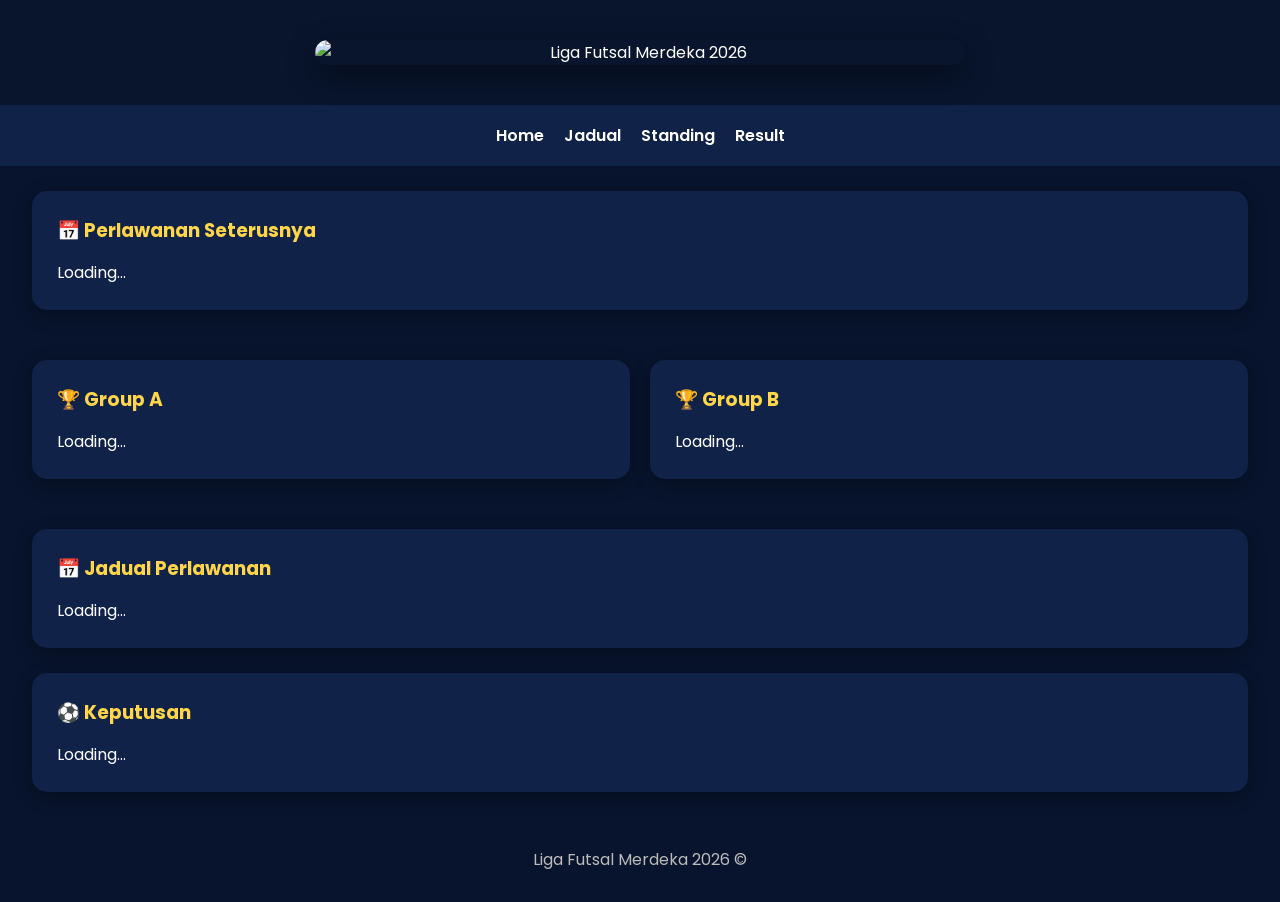
==== index.html @ 2557fe78 "change hero poster" ====
<!DOCTYPE html>
<html lang="ms">
<head>
    <meta charset="UTF-8">
    <meta name="viewport" content="width=device-width, initial-scale=1.0">
    <title>Kejohanan Liga Futsal Merdeka 2026</title>

    <link rel="stylesheet" href="assets/css/style.css">

    <link href="https://fonts.googleapis.com/css2?family=Poppins:wght@300;400;600;700&display=swap" rel="stylesheet">
</head>

<body>

<header class="hero">

    <header class="hero">

    <img src="assets/images/poster.jpg"
         alt="Liga Futsal Merdeka 2026"
         class="hero-poster">

</header>

</header>

<nav>

    <a href="#">Home</a>

    <a href="#schedule">Jadual</a>

    <a href="#standing">Standing</a>

    <a href="#result">Result</a>

</nav>

<section class="container">

    <div class="card">

        <h3>📅 Perlawanan Seterusnya</h3>

        <div id="nextMatch">
            Loading...
        </div>

    </div>

</section>

<section class="container" id="standing">

    <div class="grid">

        <div class="card">

            <h3>🏆 Group A</h3>

            <div id="groupA">
                Loading...
            </div>

        </div>

        <div class="card">

            <h3>🏆 Group B</h3>

            <div id="groupB">
                Loading...
            </div>

        </div>

    </div>

</section>

<section class="container" id="schedule">

    <div class="card">

        <h3>📅 Jadual Perlawanan</h3>

        <div id="scheduleList">
            Loading...
        </div>

    </div>

</section>

<section class="container" id="result">

    <div class="card">

        <h3>⚽ Keputusan</h3>

        <div id="resultList">
            Loading...
        </div>

    </div>

</section>

<footer>

Liga Futsal Merdeka 2026 ©

</footer>

<script src="assets/js/api.js"></script>

<script src="assets/js/app.js"></script>

</body>
</html>
---- assets/css/style.css ----
*{
    margin:0;
    padding:0;
    box-sizing:border-box;
}

body{

    background:#08142d;
    color:white;
    font-family:'Poppins',sans-serif;

}

.hero{

    background:linear-gradient(rgba(0,0,0,.65),rgba(0,0,0,.65)),
    url("https://images.unsplash.com/photo-1517466787929-bc90951d0974?auto=format&fit=crop&w=1600&q=80");

    background-size:cover;
    background-position:center;

    padding:70px 20px;

    text-align:center;

}

.hero h1{

    font-size:60px;

}

.hero h2{

    font-size:40px;

    color:#ffd54a;

    margin-top:10px;

}

.hero p{

    margin-top:15px;

    font-size:20px;

}

nav{

    display:flex;

    justify-content:center;

    gap:20px;

    background:#102247;

    padding:18px;

}

nav a{

    color:white;

    text-decoration:none;

    font-weight:600;

}

nav a:hover{

    color:#ffd54a;

}

.container{

    width:95%;

    max-width:1300px;

    margin:auto;

}

.grid{

    display:grid;

    grid-template-columns:1fr 1fr;

    gap:20px;

}

.card{

    background:#102247;

    border-radius:15px;

    margin:25px 0;

    padding:25px;

    box-shadow:0 5px 18px rgba(0,0,0,.3);

}

.card h3{

    color:#ffd54a;

    margin-bottom:15px;

}

footer{

    text-align:center;

    padding:30px;

    color:#bbb;

}

@media(max-width:768px){

.grid{

grid-template-columns:1fr;

}

.hero h2{

font-size:28px;

}

}
table{
    width:100%;
    border-collapse:collapse;
    margin-top:15px;
    font-size:14px;
}

thead{
    background:#16284f;
}

th{
    color:#FFD54F;
    padding:12px 8px;
    text-align:center;
    font-weight:700;
    border-bottom:2px solid rgba(255,255,255,.15);
}

td{
    padding:12px 8px;
    text-align:center;
    border-bottom:1px solid rgba(255,255,255,.08);
}

th:first-child,
td:first-child{
    text-align:center;
    width:85%;
    font-weight:600;
}

tr:hover{
    background:rgba(255,255,255,.05);
}
.schedule-card{
    margin-bottom:25px;
    padding-bottom:18px;
    border-bottom:1px solid rgba(255,255,255,.15);
}

.schedule-card:last-child{
    margin-bottom:0;
    border-bottom:none;
}
.hero{
    width:100%;
    background:#08152d;
    display:flex;
    justify-content:center;
    padding:20px 0;
}

.hero-poster{

    width:100%;
    max-width:650px;

    border-radius:18px;

    box-shadow:0 10px 30px rgba(0,0,0,.45);

}
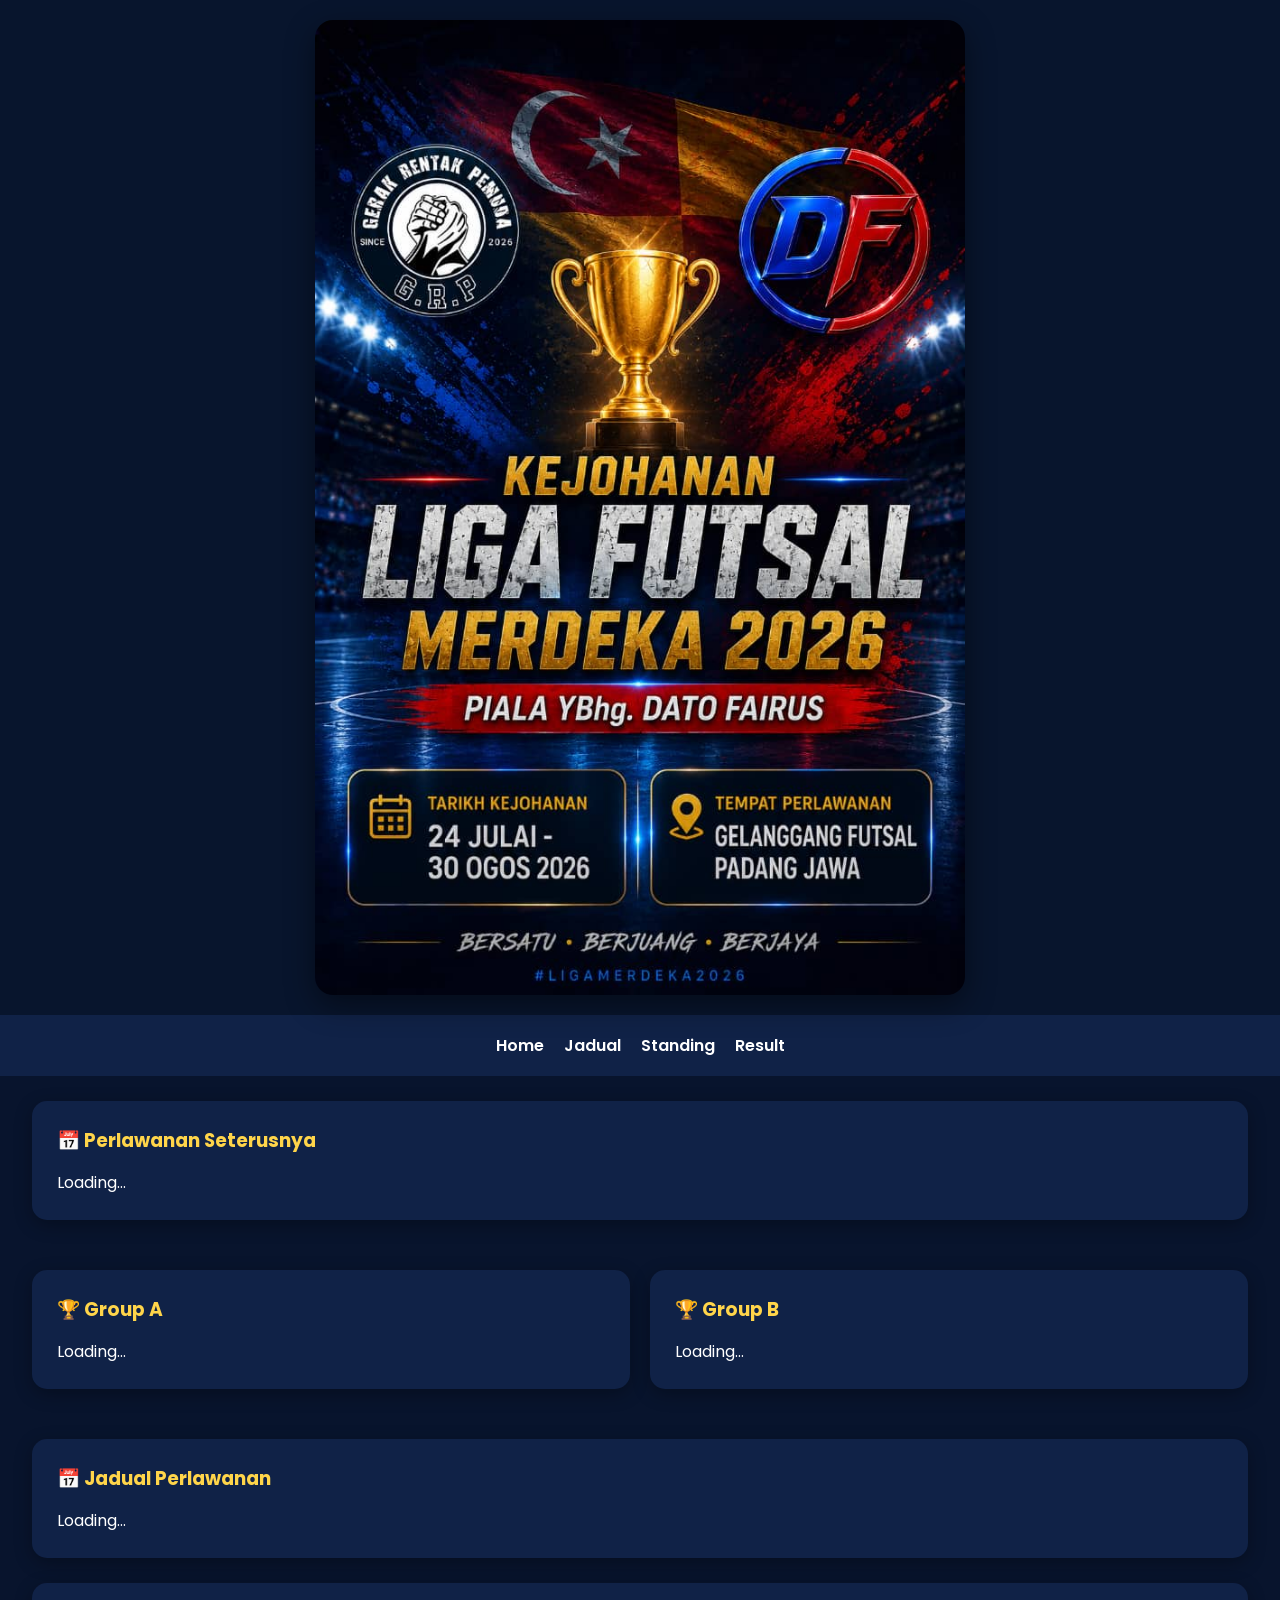
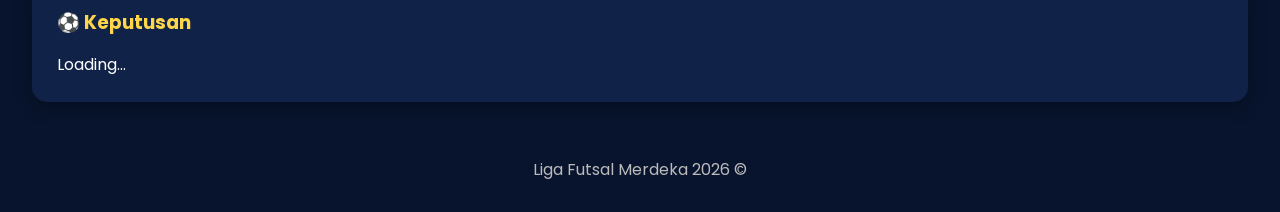
==== commit bc4e3093: "Update index.html" ====
--- a/index.html
+++ b/index.html
@@ -14,9 +14,8 @@
 
 <header class="hero">
 
-    <header class="hero">
 
-    <img src="assets/images/poster.jpg"
+    <img src="assets/images/poster.jpeg"
          alt="Liga Futsal Merdeka 2026"
          class="hero-poster">
 
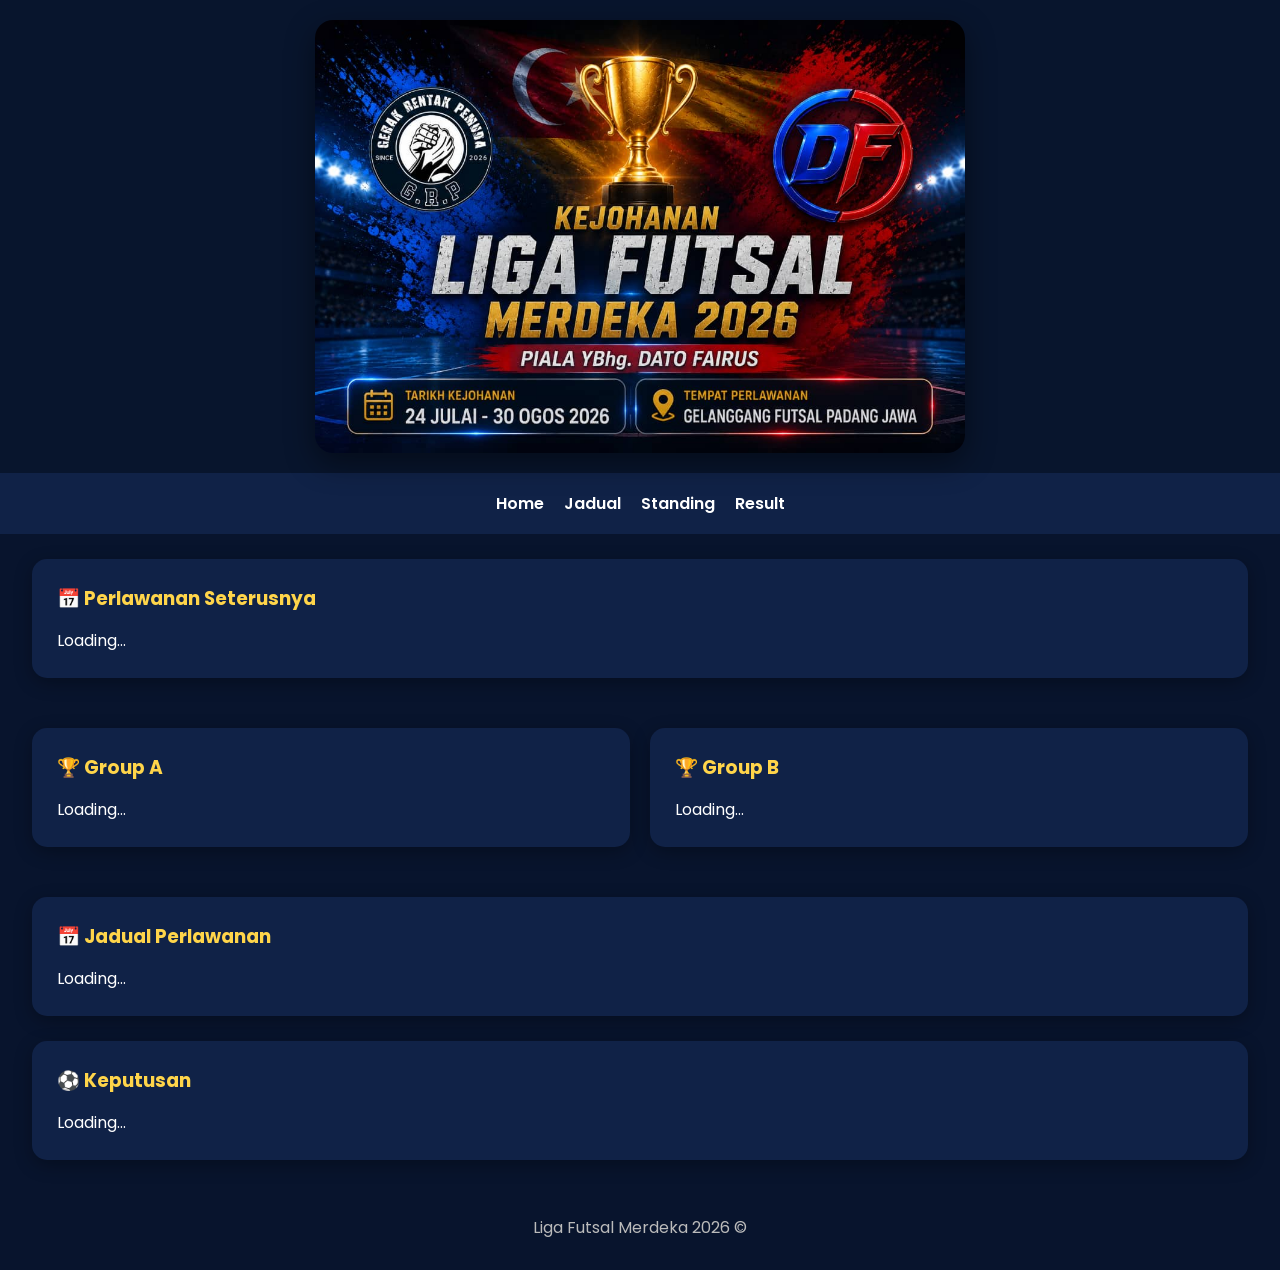
==== commit a7095ec2: "Update index.html" ====
--- a/index.html
+++ b/index.html
@@ -5,7 +5,7 @@
     <meta name="viewport" content="width=device-width, initial-scale=1.0">
     <title>Kejohanan Liga Futsal Merdeka 2026</title>
 
-    <link rel="stylesheet" href="assets/css/style.css">
+    <link rel="stylesheet" href="assets/css/style.css?v=10">
 
     <link href="https://fonts.googleapis.com/css2?family=Poppins:wght@300;400;600;700&display=swap" rel="stylesheet">
 </head>
--- a/assets/css/style.css
+++ b/assets/css/style.css
@@ -132,6 +132,26 @@
 
 }
 
+.result-card{
+
+}
+
+.result-teams{
+
+}
+
+.team-name{
+
+}
+
+.scoreline{
+
+}
+
+.result-date{
+
+}
+
 @media(max-width:768px){
 
 .grid{
@@ -139,6 +159,8 @@
 grid-template-columns:1fr;
 
 }
+
+
 
 .hero h2{
 
@@ -209,4 +231,124 @@
 
     box-shadow:0 10px 30px rgba(0,0,0,.45);
 
+}
+
+.result-card{
+
+    background:#20335d;
+
+    border-radius:15px;
+
+    padding:20px;
+
+    margin-bottom:18px;
+
+    text-align:center;
+
+}
+
+.ft{
+
+    color:#ffd34f;
+
+    font-weight:bold;
+
+    margin-bottom:15px;
+
+}
+
+.score{
+
+    display:flex;
+
+    justify-content:space-between;
+
+    align-items:center;
+
+    font-size:22px;
+
+    font-weight:bold;
+
+}
+
+.scoreline{
+
+    font-size:38px;
+
+    color:#ffd34f;
+
+}
+
+.date{
+
+    margin-top:15px;
+
+    opacity:.8;
+
+    font-size:14px;
+
+}
+
+@media (max-width:768px){
+
+.result-card{
+
+    padding:28px;
+    margin-bottom:18px;
+    border-radius:18px;
+
+}
+
+.result-teams{
+
+    display:grid;
+    gap:12px;
+    justify-items:center;
+
+}
+
+.team-name{
+
+    font-size:18px;
+    font-weight:700;
+    text-align:center;
+    line-height:1.3;
+
+}
+
+.scoreline{
+
+    font-size:48px;
+    font-weight:700;
+    color:#ffd54a;
+
+}
+
+.result-date{
+
+    margin-top:18px;
+    text-align:center;
+
+}
+
+}
+
+.status-ft{
+
+    display:inline-block;
+
+    background:#ffd54a;
+
+    color:#1a2440;
+
+    padding:6px 18px;
+
+    border-radius:30px;
+
+    font-weight:700;
+
+    font-size:13px;
+
+    margin-bottom:20px;
+
 }
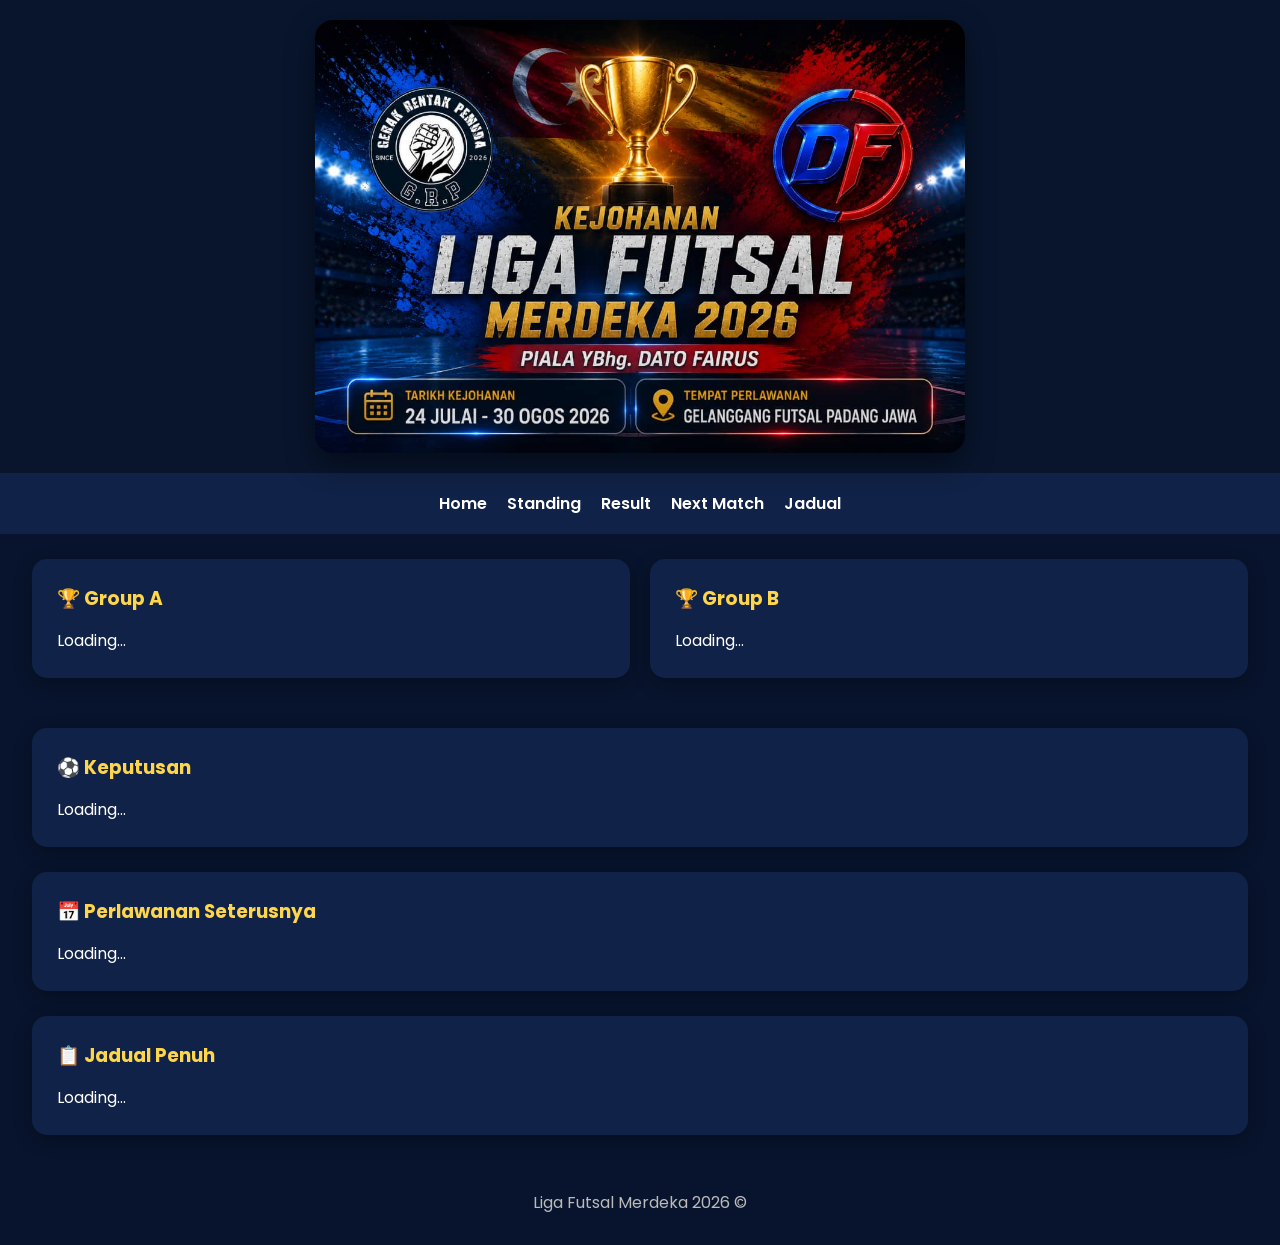
==== commit a18ad1bc: "Update index.html" ====
--- a/index.html
+++ b/index.html
@@ -1,19 +1,21 @@
 <!DOCTYPE html>
 <html lang="ms">
 <head>
+
     <meta charset="UTF-8">
     <meta name="viewport" content="width=device-width, initial-scale=1.0">
+
     <title>Kejohanan Liga Futsal Merdeka 2026</title>
 
     <link rel="stylesheet" href="assets/css/style.css?v=10">
 
     <link href="https://fonts.googleapis.com/css2?family=Poppins:wght@300;400;600;700&display=swap" rel="stylesheet">
+
 </head>
 
 <body>
 
 <header class="hero">
-
 
     <img src="assets/images/poster.jpeg"
          alt="Liga Futsal Merdeka 2026"
@@ -21,33 +23,22 @@
 
 </header>
 
-</header>
-
 <nav>
 
     <a href="#">Home</a>
-
-    <a href="#schedule">Jadual</a>
 
     <a href="#standing">Standing</a>
 
     <a href="#result">Result</a>
 
+    <a href="#nextmatch">Next Match</a>
+
+    <a href="#schedule">Jadual</a>
+
 </nav>
 
-<section class="container">
 
-    <div class="card">
-
-        <h3>📅 Perlawanan Seterusnya</h3>
-
-        <div id="nextMatch">
-            Loading...
-        </div>
-
-    </div>
-
-</section>
+<!-- ================= STANDING ================= -->
 
 <section class="container" id="standing">
 
@@ -77,19 +68,8 @@
 
 </section>
 
-<section class="container" id="schedule">
 
-    <div class="card">
-
-        <h3>📅 Jadual Perlawanan</h3>
-
-        <div id="scheduleList">
-            Loading...
-        </div>
-
-    </div>
-
-</section>
+<!-- ================= RESULT ================= -->
 
 <section class="container" id="result">
 
@@ -105,9 +85,44 @@
 
 </section>
 
+
+<!-- ================= NEXT MATCH ================= -->
+
+<section class="container" id="nextmatch">
+
+    <div class="card">
+
+        <h3>📅 Perlawanan Seterusnya</h3>
+
+        <div id="nextMatch">
+            Loading...
+        </div>
+
+    </div>
+
+</section>
+
+
+<!-- ================= SCHEDULE ================= -->
+
+<section class="container" id="schedule">
+
+    <div class="card">
+
+        <h3>📋 Jadual Penuh</h3>
+
+        <div id="scheduleList">
+            Loading...
+        </div>
+
+    </div>
+
+</section>
+
+
 <footer>
 
-Liga Futsal Merdeka 2026 ©
+    Liga Futsal Merdeka 2026 ©
 
 </footer>
 
@@ -116,4 +131,4 @@
 <script src="assets/js/app.js"></script>
 
 </body>
-</html>
+</html>
--- a/assets/css/style.css
+++ b/assets/css/style.css
@@ -205,13 +205,15 @@
     background:rgba(255,255,255,.05);
 }
 .schedule-card{
-    margin-bottom:25px;
-    padding-bottom:18px;
-    border-bottom:1px solid rgba(255,255,255,.15);
+    padding:18px 0;
+
+    border-bottom:1px solid rgba(255,255,255,.08);
+
+    text-align:center;
+
 }
 
 .schedule-card:last-child{
-    margin-bottom:0;
     border-bottom:none;
 }
 .hero{
@@ -351,4 +353,188 @@
 
     margin-bottom:20px;
 
+}
+
+.next-card{
+
+    text-align:center;
+    color:#ffd54a;
+    font-size:15px;
+    font-weight:700;
+    margin-bottom:6px;
+
+}
+
+.next-group{
+
+    color:#ffd54a;
+
+    font-size:15px;
+
+    font-weight:700;
+
+    text-transform:uppercase;
+
+    text-align:center;
+
+    margin-bottom:10px;
+
+}
+
+.next-info{
+
+    display:flex;
+
+    justify-content:center;
+
+    align-items:center;
+
+    gap:10px;
+
+    flex-wrap:wrap;
+
+    color:#d8d8d8;
+
+    font-size:13px;
+
+    margin-bottom:16px;
+
+}
+
+.next-date{
+
+    text-align:center;
+    font-size:13px;
+    opacity:.8;
+
+}
+
+.next-time{
+
+    text-align:center;
+    font-size:20px;
+    font-weight:700;
+    line-height:1.2;
+
+}
+
+.next-teams{
+
+    color:#ffd54a;
+    font-size:16px;
+    margin:6px 0;
+
+}
+
+.vs{
+
+    color:#ffd54a;
+    font-size:16px;
+    margin:6px 0;
+
+}
+
+.next-status{
+
+    margin-top:25px;
+
+    display:inline-block;
+
+    background:#ffd54a;
+
+    color:#102247;
+
+    padding:8px 22px;
+
+    border-radius:30px;
+
+    font-weight:700;
+
+}
+
+.next-match{
+
+    display:grid;
+
+    grid-template-columns:1fr auto 1fr;
+
+    align-items:center;
+
+    gap:16px;
+
+}
+
+.home-team{
+
+    text-align:right;
+
+    font-size:19px;
+
+    font-weight:700;
+
+    line-height:1.3;
+
+}
+
+.away-team{
+
+    text-align:left;
+
+    font-size:19px;
+
+    font-weight:700;
+
+    line-height:1.3;
+
+}
+
+.vs-center{
+
+    color:#ffd54a;
+
+    font-size:18px;
+
+    font-weight:800;
+
+}
+
+@media(max-width:768px){
+
+    .schedule-card{
+
+        padding:16px 0;
+
+    }
+
+    .next-group{
+
+        font-size:14px;
+
+        margin-bottom:8px;
+
+    }
+
+    .next-info{
+
+        font-size:12px;
+
+        margin-bottom:14px;
+
+        gap:8px;
+
+    }
+
+    .home-team,
+    .away-team{
+
+        font-size:17px;
+
+    }
+
+    .vs-center{
+
+        font-size:17px;
+
+    }
+
 }
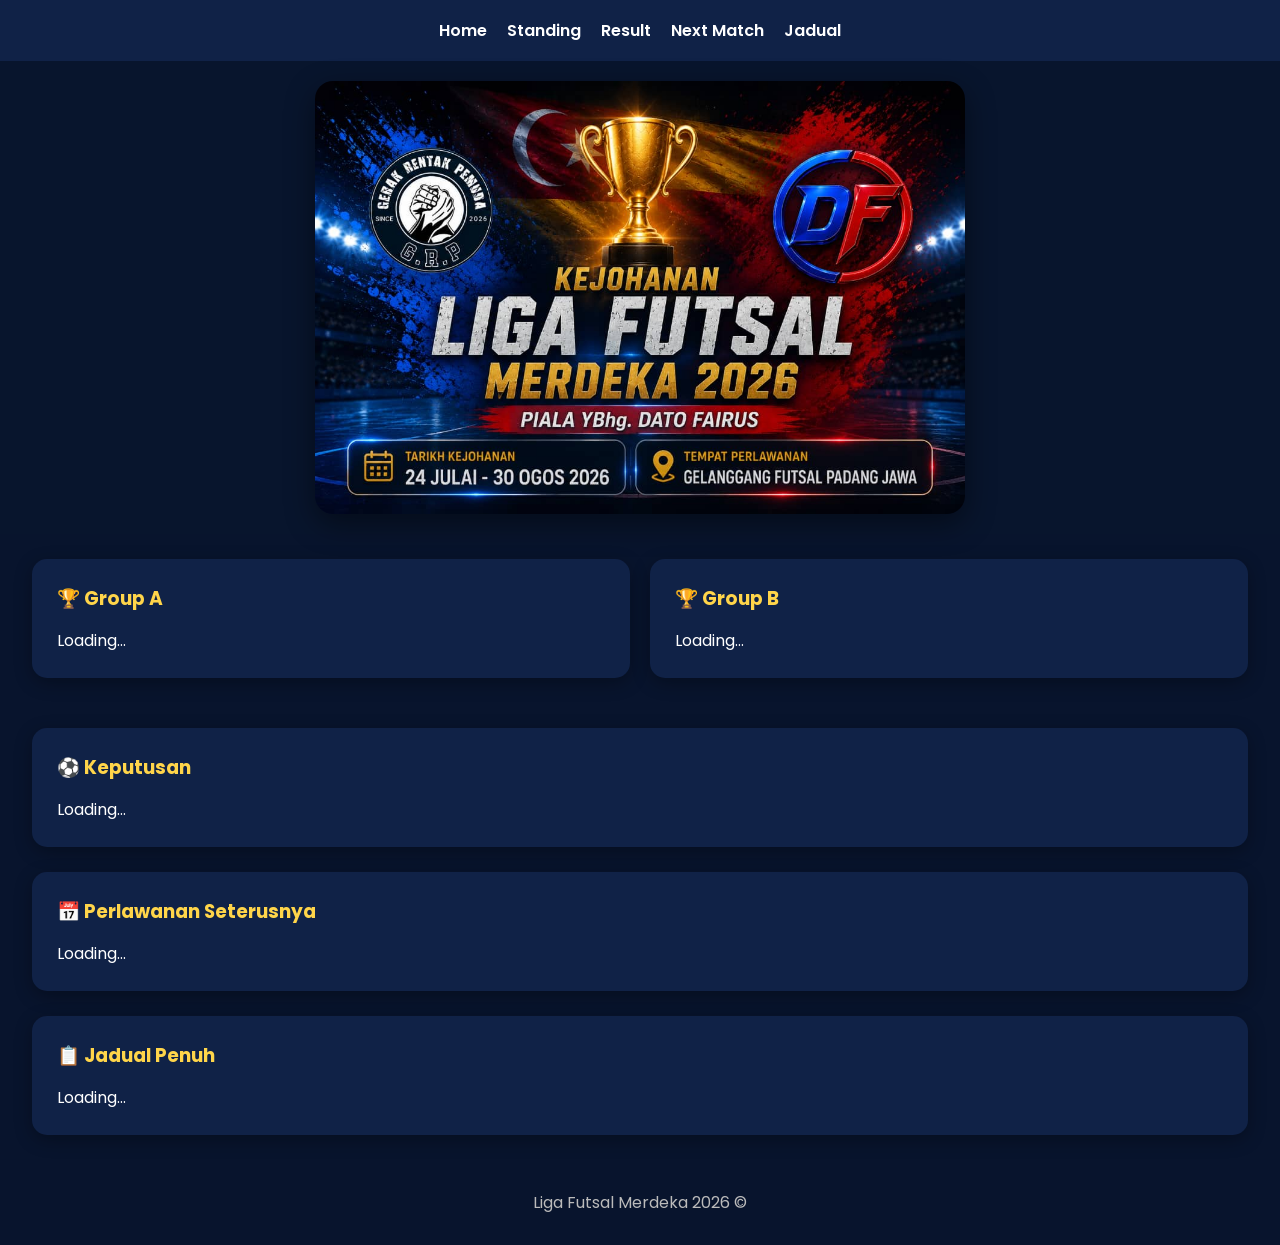
==== commit a71f31fb: "Update index.html" ====
--- a/index.html
+++ b/index.html
@@ -15,14 +15,6 @@
 
 <body>
 
-<header class="hero">
-
-    <img src="assets/images/poster.jpeg"
-         alt="Liga Futsal Merdeka 2026"
-         class="hero-poster">
-
-</header>
-
 <nav>
 
     <a href="#">Home</a>
@@ -36,6 +28,15 @@
     <a href="#schedule">Jadual</a>
 
 </nav>
+
+<header class="hero">
+
+    <img src="assets/images/poster.jpeg"
+         alt="Liga Futsal Merdeka 2026"
+         class="hero-poster">
+
+</header>
+
 
 
 <!-- ================= STANDING ================= -->
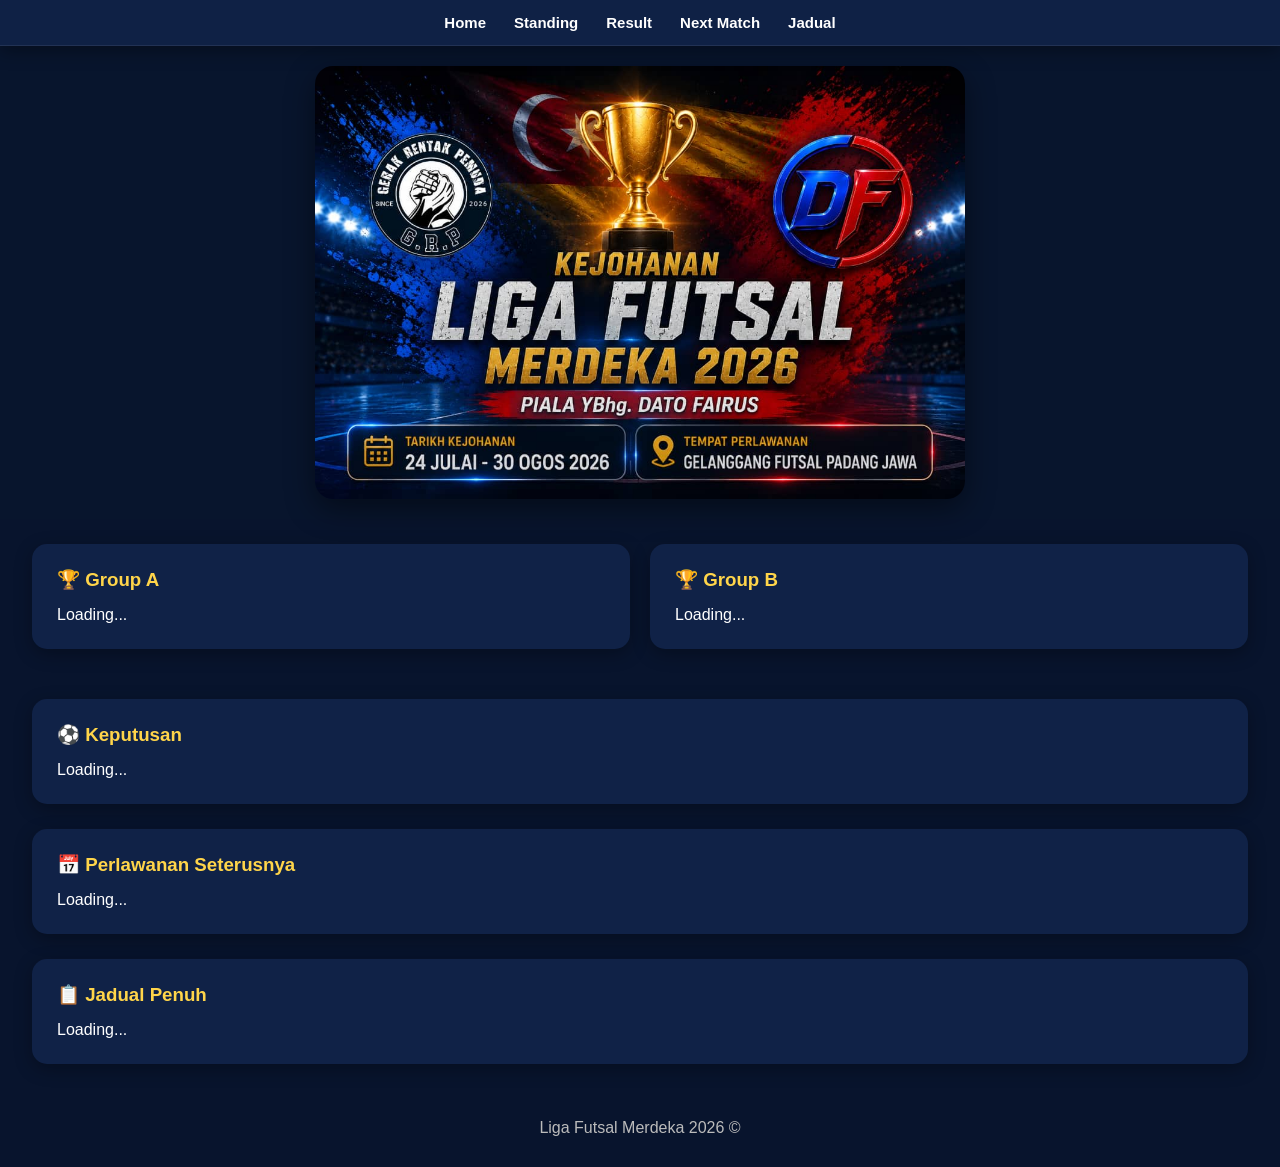
==== commit 08e98d61: "insert logo and update html" ====
--- a/index.html
+++ b/index.html
@@ -2,14 +2,58 @@
 <html lang="ms">
 <head>
 
-    <meta charset="UTF-8">
-    <meta name="viewport" content="width=device-width, initial-scale=1.0">
+<meta charset="UTF-8">
+<meta name="viewport" content="width=device-width, initial-scale=1.0">
 
-    <title>Kejohanan Liga Futsal Merdeka 2026</title>
+<title>Kejohanan Liga Futsal Merdeka 2026 | Piala YBhg. Dato Fairus</title>
 
-    <link rel="stylesheet" href="assets/css/style.css?v=10">
+<meta name="description"
+content="Laman rasmi Kejohanan Liga Futsal Merdeka 2026 Piala YBhg. Dato Fairus. Jadual, keputusan, kedudukan kumpulan dan statistik kejohanan.">
 
-    <link href="https://fonts.googleapis.com/css2?family=Poppins:wght@300;400;600;700&display=swap" rel="stylesheet">
+<meta name="keywords"
+content="Liga Futsal Merdeka, Dato Fairus Cup, Futsal Selangor, Jadual Futsal, Standing Futsal">
+
+<meta name="author"
+content="Dato Fairus Cup">
+
+<!-- Open Graph -->
+
+<meta property="og:type" content="website">
+
+<meta property="og:title"
+content="🏆 Kejohanan Liga Futsal Merdeka 2026">
+
+<meta property="og:description"
+content="Laman rasmi kejohanan. Semak jadual, keputusan, kedudukan kumpulan dan perlawanan seterusnya.">
+
+<meta property="og:image"
+content="https://datofairuscup.com/assets/images/poster.jpeg">
+
+<meta property="og:url"
+content="https://datofairuscup.com">
+
+<meta property="og:site_name"
+content="Dato Fairus Cup">
+
+<!-- Twitter -->
+
+<meta name="twitter:card"
+content="summary_large_image">
+
+<meta name="twitter:title"
+content="Kejohanan Liga Futsal Merdeka 2026">
+
+<meta name="twitter:description"
+content="Jadual • Standing • Result • Live Tournament">
+
+<meta name="twitter:image"
+content="https://datofairuscup.com/assets/images/poster.jpeg">
+
+<link rel="icon"
+href="assets/images/logo.png">
+
+<link rel="stylesheet"
+href="assets/css/style.css?v=20">
 
 </head>
 
--- a/assets/css/style.css
+++ b/assets/css/style.css
@@ -52,31 +52,46 @@
 
 nav{
 
+    position:sticky;
+    top:0;
+    z-index:999;
+
     display:flex;
-
     justify-content:center;
-
-    gap:20px;
-
-    background:#102247;
-
-    padding:18px;
-
-}
+    align-items:center;
+    gap:28px;
+
+    background:rgba(16,34,71,.95);
+    backdrop-filter:blur(12px);
+
+    padding:14px 18px;
+
+    border-bottom:1px solid rgba(255,255,255,.08);
+
+    box-shadow:0 5px 18px rgba(0,0,0,.35);
+
+}
+
 
 nav a{
 
-    color:white;
+    color:#ffffff;
 
     text-decoration:none;
 
     font-weight:600;
 
+    font-size:15px;
+
+    transition:.25s;
+
+    white-space:nowrap;
+
 }
 
 nav a:hover{
 
-    color:#ffd54a;
+    color:#FFD54A;
 
 }
 
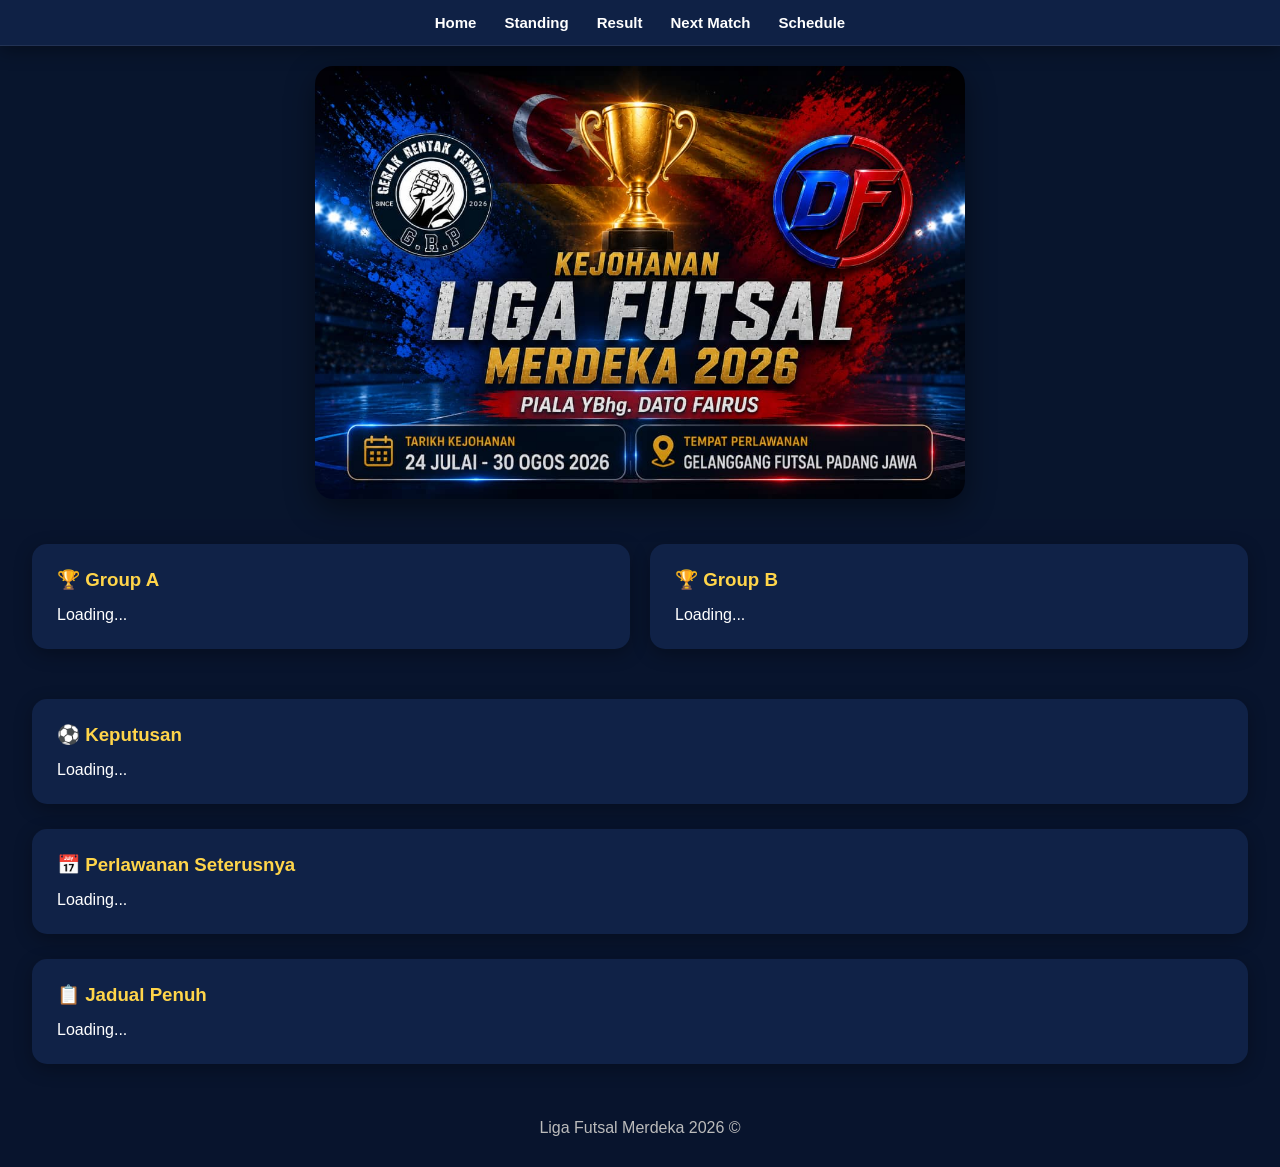
==== commit bde8710d: "Update index.html" ====
--- a/index.html
+++ b/index.html
@@ -69,7 +69,7 @@
 
     <a href="#nextmatch">Next Match</a>
 
-    <a href="#schedule">Jadual</a>
+    <a href="#schedule">Schedule</a>
 
 </nav>
 
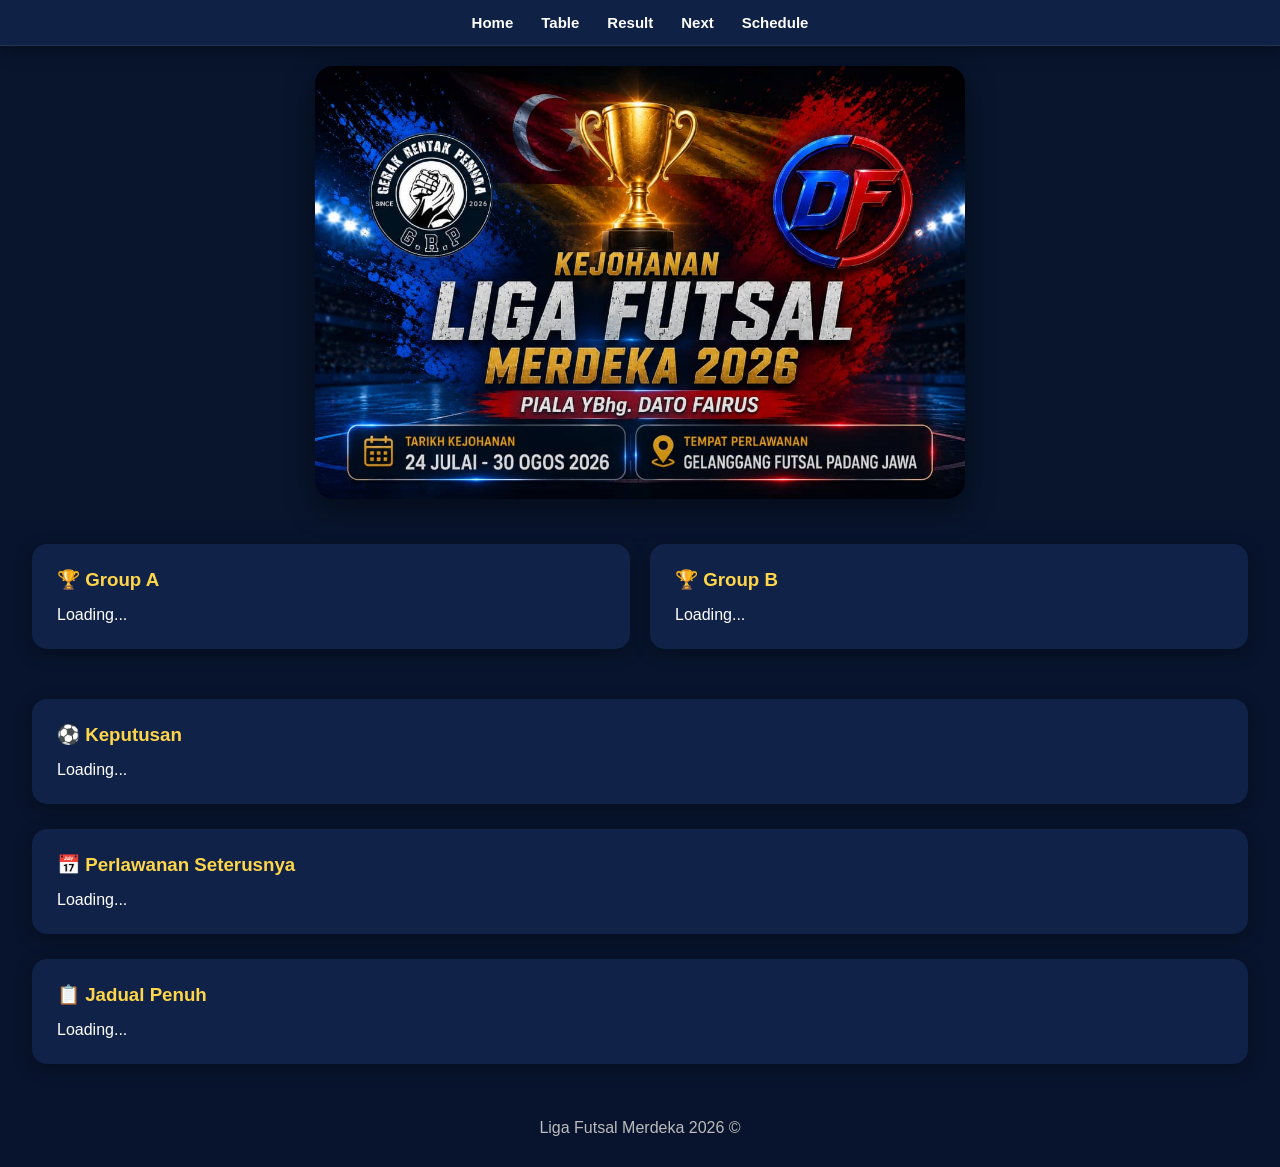
==== commit 1da7618b: "Update index.html" ====
--- a/index.html
+++ b/index.html
@@ -63,11 +63,11 @@
 
     <a href="#">Home</a>
 
-    <a href="#standing">Standing</a>
+    <a href="#standing">Table</a>
 
     <a href="#result">Result</a>
 
-    <a href="#nextmatch">Next Match</a>
+    <a href="#nextmatch">Next</a>
 
     <a href="#schedule">Schedule</a>
 
